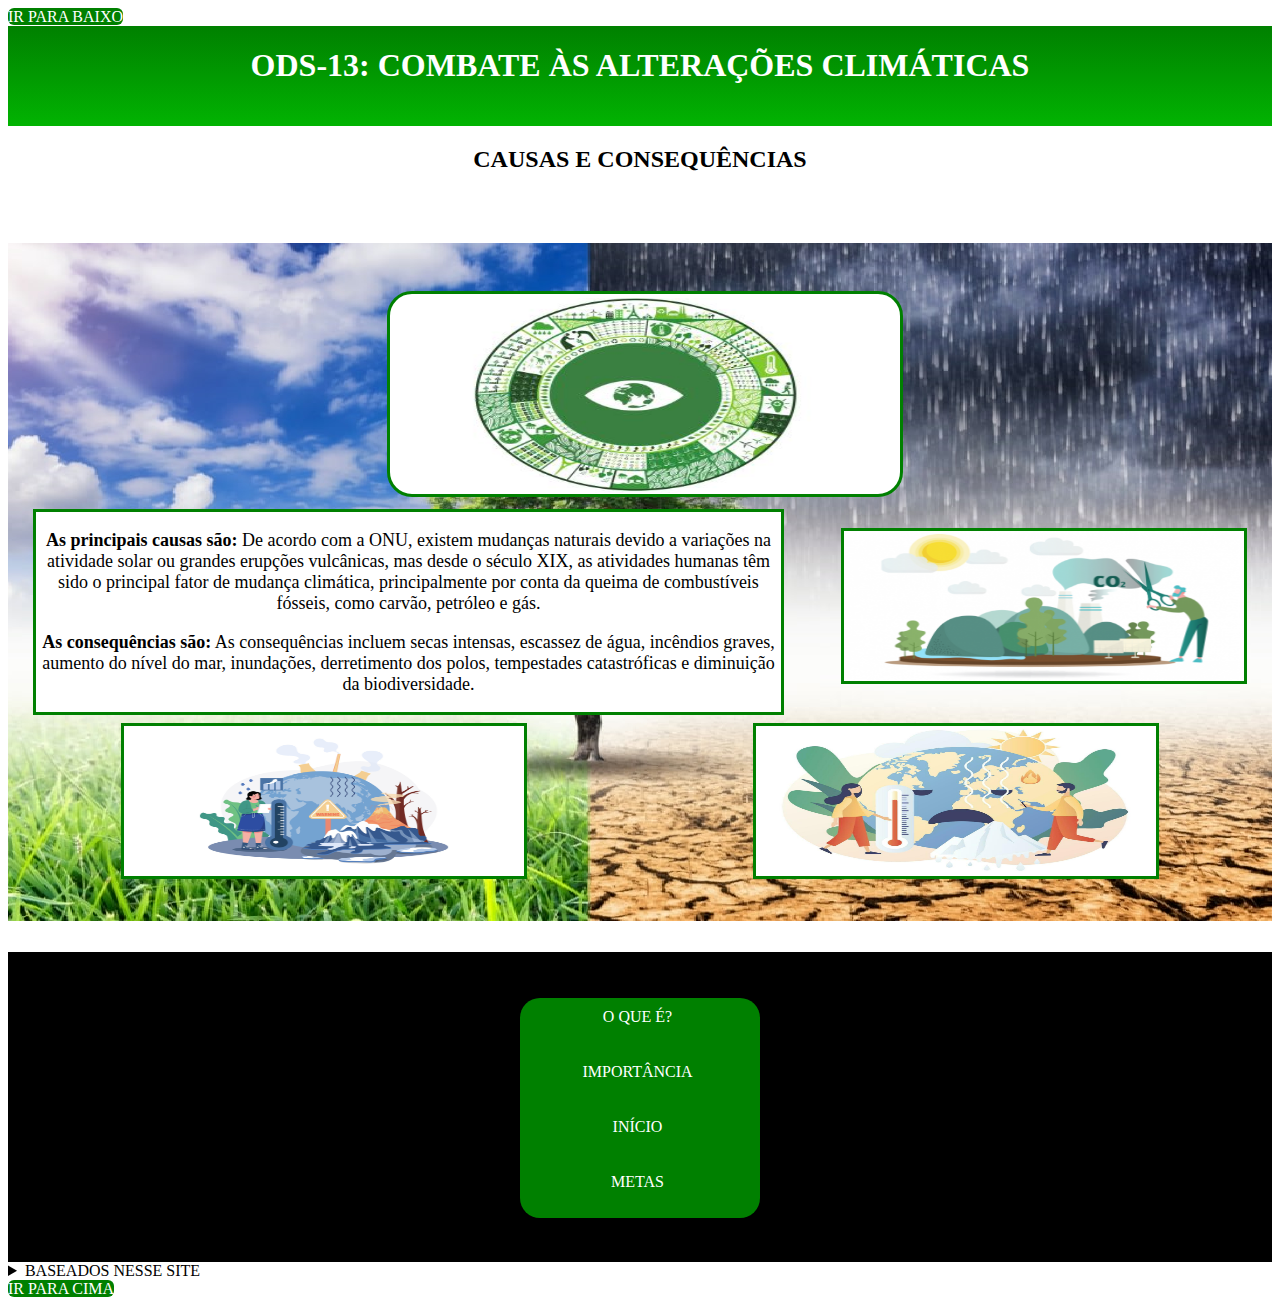
==== ODS 13-Causa e Consequências.html @ 825e2c18 "Add files via upload" ====
<!DOCTYPE html>
<html lang="pt-br">
<head>
    <meta charset="UTF-8">
    <link rel="stylesheet" href="ODS 13.css">
    <meta name="viewport" content="width=device-width, initial-scale=1.0">
    <title>ODS-13: AÇÃO CONTRA A MUDANÇA GLOBAL DO CLIMA</title>
</head>
<body>
    <a href="#baixo" id="cima" class="sus">IR PARA BAIXO</a>
    <header>
        <h1>ODS-13: COMBATE ÀS ALTERAÇÕES CLIMÁTICAS</h1>
    </header>
    <nav>
        <h2>CAUSAS E CONSEQUÊNCIAS</h2>
    </nav>
    <main>
        <section>
            <img src="ODS-13---logo-capa.jpg" class="foto" height="195" width="360">
        </section>
        <article>
            <p><strong>As principais causas são:</strong> De acordo com a ONU, existem mudanças naturais devido a variações na atividade solar ou
                grandes erupções vulcânicas, mas desde o século XIX, as atividades humanas têm sido o principal fator de mudança climática,
                principalmente por conta da queima de combustíveis fósseis, como carvão, petróleo e gás.</p>
            <p><strong>As consequências são:</strong> As consequências incluem secas intensas, escassez de água, incêndios graves, aumento do nível do mar, inundações,
                derretimento dos polos, tempestades catastróficas e diminuição da biodiversidade.</p>
        </article>
        <aside>
            <img src="recorte_CO2-396x245.png" height="150" width="400">
        </aside>
        <aside>
            <img src="mudança climática.jpg" height="150" width="400">
        </aside>
        <aside>
            <img src="aquecimento global.jpg" height="150" width="400">
        </aside>
    </main>
    <footer>
        <ul type="none">
            <li><a href="ODS 13-O que é.html" target="_self" target="_self">O QUE É?</a></li>
            <li><a href="ODS 13-Importância.html" target="_self">IMPORTÂNCIA</a></li>
            <li><a href="ODS 13-Início.html" target="_self">INÍCIO</a></li>
            <li><a href="ODS 13-Metas.html" target="_self">METAS</a></li>
        </ul>
    </footer>
    <details>
        <summary>BASEADOS NESSE SITE</summary>
        <a href="https://www.iberdrola.com/sustentabilidade/comprometidos-objetivos-desenvolvimento-sustentavel/ods-13-acao-climatica" target="_blank" class="sol">Iberdrola e</a>
        <a href="https://www.estrategiaods.org.br/conheca-os-ods/" target="_blank" class="sol">Estratégia ODS</a>
    </details>
    <a href="#cima" id="baixo" class="sus">IR PARA CIMA</a>
</body>
</html>
---- ODS 13.css ----
body{
    height: auto;
    background-color: rgb(255, 255, 255); 
}
header{
    height: 100px;
    background-image: linear-gradient(green, #02b302);
    display: flex;
    justify-content: center;
}
h1{
    text-align: center;
    color: white;
}
nav{
    height: 85px;
    background-color: white;
    display: flex;
    justify-content: center;
    align-self: center;
}
h2{
    height: 150px;
    color: black;
}
main{
    height: auto;
    background-image:url('Clima.png');
    background-repeat: no-repeat;
    background-attachment: scroll;
    background-position: right center;
    display: flex;
    flex-direction: row;
    flex-wrap: wrap;
    justify-content: space-around;
    align-items: center;
    padding-top: 65px;
    padding-bottom: 65px;
}
section{
    height: 200px;
    width: 510px;
    margin-left: 10px;
    margin-top: 15px;
    background-color: white;
    border-radius: 25px;
    border-style: solid;
    border-color: green;
}
p{
    color: black;
    text-align: center;
    font-size: 18px;
}
article{
    height: 200px;
    width: 745px;
    margin-right: 7px;
    margin-top: 12px;
    background-color: white;
    border-style: solid;
    border-color: green;
}
aside{
    height: 150px;
    width: 400px;
    background-color: white;
    justify-content: space-between;
    margin-top: 8px;
    margin-bottom: 8px;
    border-style: solid;
    border-color: green;
}
footer{
    height: 250px;
    background-color: black;
    display: flex;
    justify-content: center;
    padding-top: 30px;
    padding-bottom: 30px;
}
ul{
    height: 220px;
    width: 200px;
    border-radius: 20px;
    background-color: green;
    display: flex;
    flex-direction: column;
}
li{
    height: 70px;
    width: 155px;
    text-align: center;
    background-color: green;
    margin-top: 10px;
    margin-bottom: 10px;
}
a{
    color: white;
    text-decoration: none;
}
a:hover{
    background-color: white;
    color: green;
    border-radius: 5px;
    text-decoration: solid;
}
.sus{
    color: white;
    background-color: green;
    border-radius: 6px;
}
.sus:hover{
    text-decoration: solid;
    color: white;
    background-color: green;
    border-radius: 6px;
}
.sol{
    color: black;
}
.sol:hover{
    color: black;
}
.foto{
    margin-left: 65px;
    margin-top: 4px;
    border-radius: 25px;
}
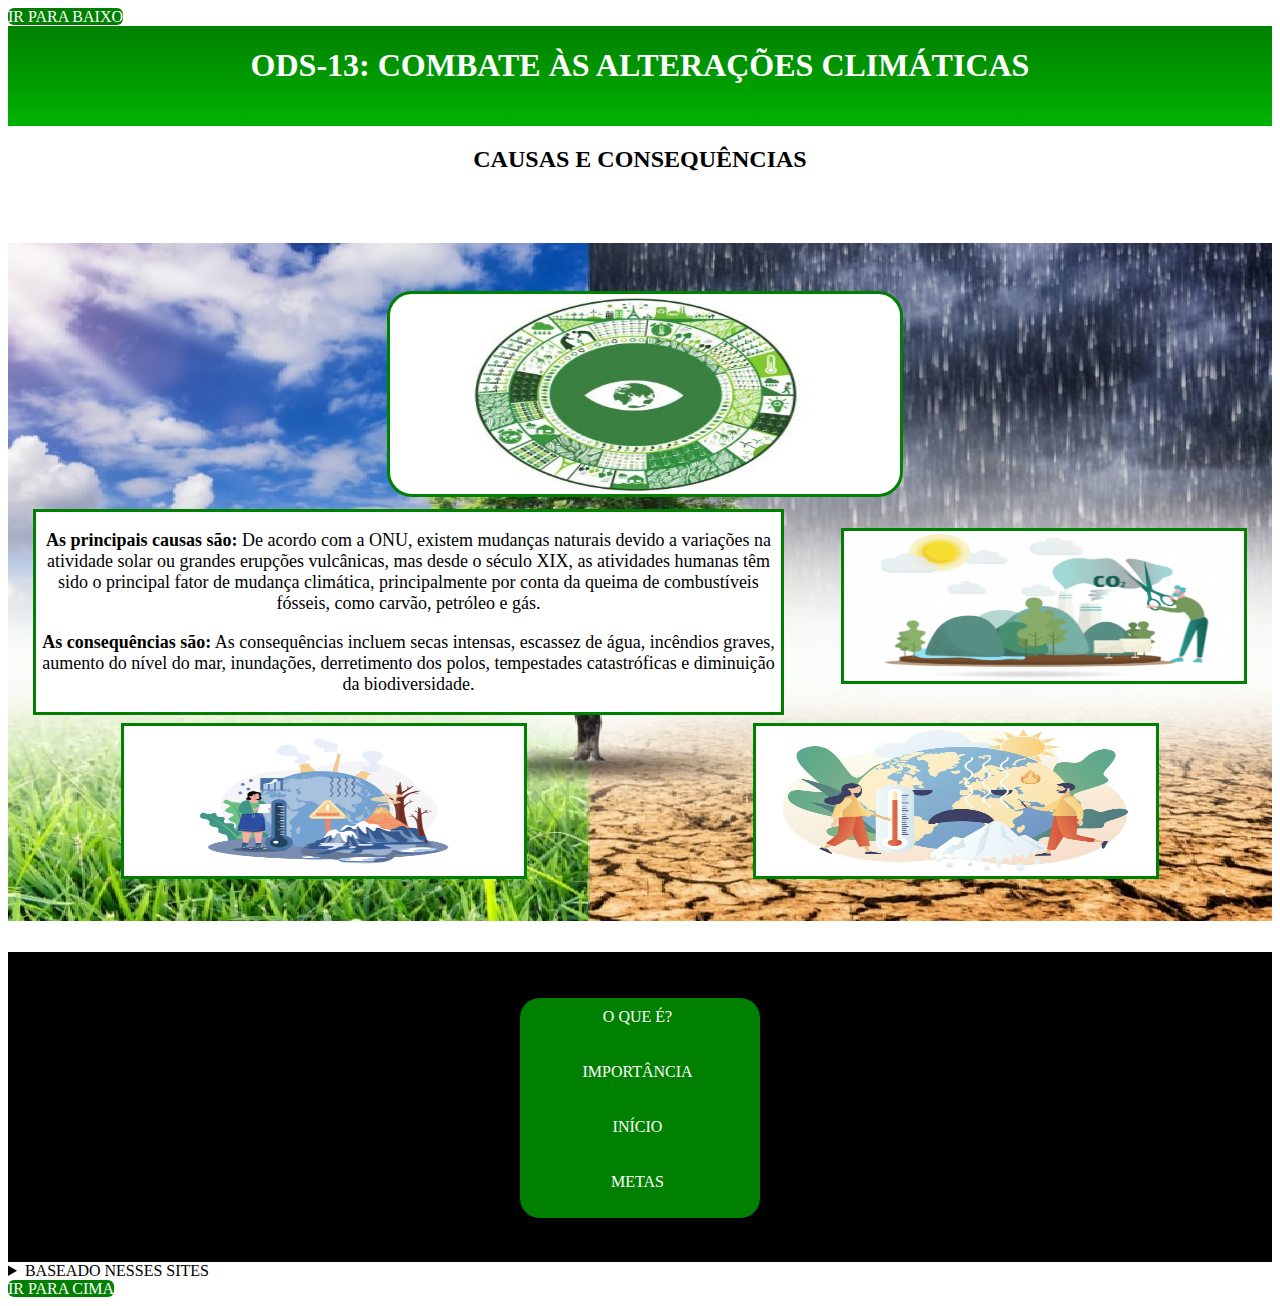
==== commit e5338edb: "Update ODS 13-Causa e Consequências.html" ====
--- a/ODS 13-Causa e Consequências.html
+++ b/ODS 13-Causa e Consequências.html
@@ -37,17 +37,17 @@
     </main>
     <footer>
         <ul type="none">
-            <li><a href="ODS 13-O que é.html" target="_self" target="_self">O QUE É?</a></li>
+            <li><a href="ODS 13-O que é.html" target="_self">O QUE É?</a></li>
             <li><a href="ODS 13-Importância.html" target="_self">IMPORTÂNCIA</a></li>
-            <li><a href="ODS 13-Início.html" target="_self">INÍCIO</a></li>
+            <li><a href="index.html" target="_self">INÍCIO</a></li>
             <li><a href="ODS 13-Metas.html" target="_self">METAS</a></li>
         </ul>
     </footer>
     <details>
-        <summary>BASEADOS NESSE SITE</summary>
+        <summary>BASEADO NESSES SITES</summary>
         <a href="https://www.iberdrola.com/sustentabilidade/comprometidos-objetivos-desenvolvimento-sustentavel/ods-13-acao-climatica" target="_blank" class="sol">Iberdrola e</a>
         <a href="https://www.estrategiaods.org.br/conheca-os-ods/" target="_blank" class="sol">Estratégia ODS</a>
     </details>
     <a href="#cima" id="baixo" class="sus">IR PARA CIMA</a>
 </body>
-</html>+</html>
